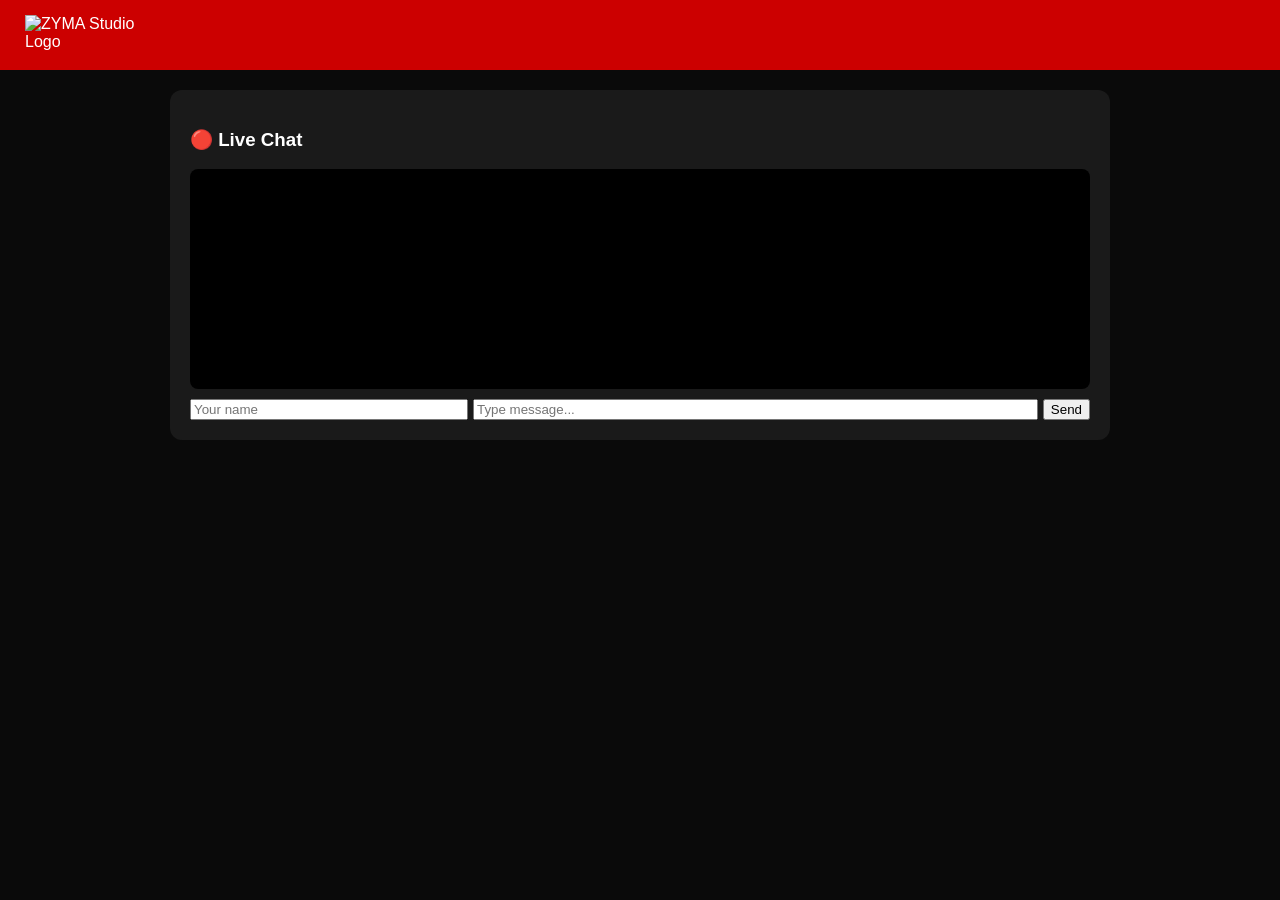
==== index.html @ 3df5dd33 "update" ====
<!DOCTYPE html>
<html lang="en">
<head>
    <meta charset="UTF-8">
    <meta name="viewport" content="width=device-width, initial-scale=1.0">
    <title>ZYMA TV - LIVE | Abuja</title>
</a>

<header>
    <img src="zyma_studio_logo.png" alt="ZYMA Studio Logo"  style="width: 120px">
</header>
    <style>
        body{margin:0;font-family:Arial;background:#0a0a0a;color:white}
        header{background:#c00;padding:15px 25px;display:flex;align-items:center;gap:15px;justify-content:space-between}
        header h1{margin:0;font-size:22px;letter-spacing:2px}
        .live-badge{background:white;color:#c00;padding:5px 15px;border-radius:20px;font-weight:bold;animation:blink 1s infinite}
        @keyframes blink{0%,100%{opacity:1}50%{opacity:0.5}}
        .player-box{padding:20px;max-width:900px;margin:auto}
        iframe{width:100%;height:500px;border-radius:12px;border:2px solid #333}
        #liveTitle{color:#ffcc00;margin-top:15px}
        .schedule{max-width:900px;margin:20px auto;background:#1a1a1a;padding:20px;border-radius:12px}
        .program{padding:12px;border-bottom:1px solid #333;display:flex;justify-content:space-between}
        .program.live{color:#00ff00;font-weight:bold}
        img{height:40px}
    </style>
</head>
<body>
<div class="schedule">
  <h3>🔴 Live Chat</h3>
  <div id="chatBox" style="height:200px;overflow-y:auto;background:#000;padding:10px;border-radius:8px"></div>
  <div style="display:flex;gap:5px;margin-top:10px">
    <input id="chatName" placeholder="Your name" style="width:30%">
    <input id="chatText" placeholder="Type message..." style="flex:1">
    <button onclick="sendChat()">Send</button>
  </div>
</div>
    <script src="app.js"></script>
</body>
</html>
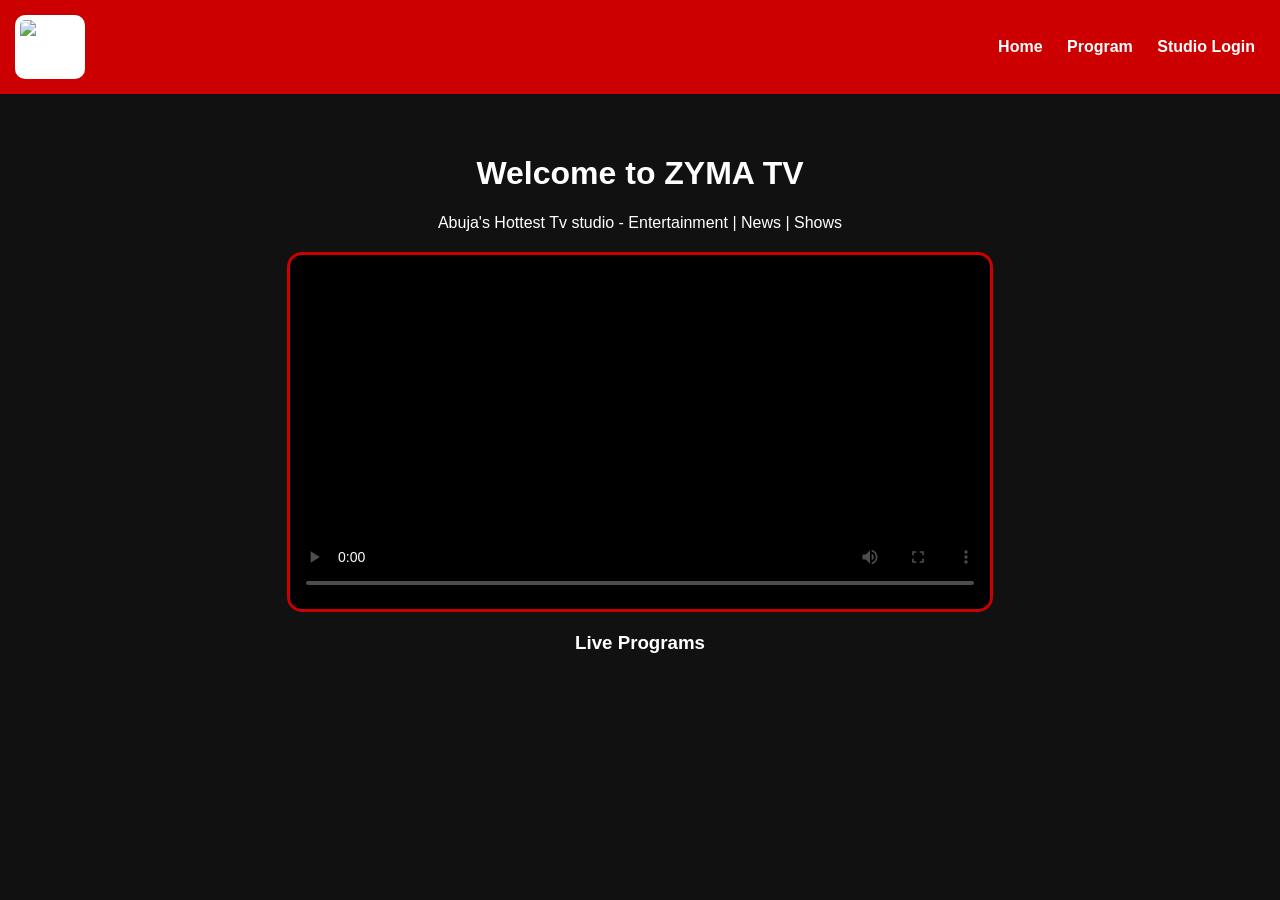
==== commit 5307935a: "ZYMA TV complete website" ====
--- a/index.html
+++ b/index.html
@@ -1,39 +1,78 @@
 <!DOCTYPE html>
-<html lang="en">
-<head>
-    <meta charset="UTF-8">
-    <meta name="viewport" content="width=device-width, initial-scale=1.0">
-    <title>ZYMA TV - LIVE | Abuja</title>
-</a>
+<html>
+    <head>
+        <title>ZYMA TV - Abuja No.11 Studio</title>
+        <meta name="viewport" content="width=device-width,initial-scale=1.0">
+        <style>
+        body {
+            margin: 0;
+            font-family: Arial;
+            background: #111;
+            color: white;
+            text-align: center;
+        }
 
-<header>
-    <img src="zyma_studio_logo.png" alt="ZYMA Studio Logo"  style="width: 120px">
-</header>
-    <style>
-        body{margin:0;font-family:Arial;background:#0a0a0a;color:white}
-        header{background:#c00;padding:15px 25px;display:flex;align-items:center;gap:15px;justify-content:space-between}
-        header h1{margin:0;font-size:22px;letter-spacing:2px}
-        .live-badge{background:white;color:#c00;padding:5px 15px;border-radius:20px;font-weight:bold;animation:blink 1s infinite}
-        @keyframes blink{0%,100%{opacity:1}50%{opacity:0.5}}
-        .player-box{padding:20px;max-width:900px;margin:auto}
-        iframe{width:100%;height:500px;border-radius:12px;border:2px solid #333}
-        #liveTitle{color:#ffcc00;margin-top:15px}
-        .schedule{max-width:900px;margin:20px auto;background:#1a1a1a;padding:20px;border-radius:12px}
-        .program{padding:12px;border-bottom:1px solid #333;display:flex;justify-content:space-between}
-        .program.live{color:#00ff00;font-weight:bold}
-        img{height:40px}
-    </style>
-</head>
-<body>
-<div class="schedule">
-  <h3>🔴 Live Chat</h3>
-  <div id="chatBox" style="height:200px;overflow-y:auto;background:#000;padding:10px;border-radius:8px"></div>
-  <div style="display:flex;gap:5px;margin-top:10px">
-    <input id="chatName" placeholder="Your name" style="width:30%">
-    <input id="chatText" placeholder="Type message..." style="flex:1">
-    <button onclick="sendChat()">Send</button>
-  </div>
-</div>
-    <script src="app.js"></script>
-</body>
+            header {
+                background: #c00;
+                padding: 15px;
+                display: flex;
+                align-items: center;
+                justify-content: space-between;
+            }
+
+                header img {
+                    width: 60px;
+                    background: white;
+                    border-radius: 10px;
+                    padding: 5px;
+                }
+
+                    nav a {
+                        color: white;
+                        margin: 0px 10px;
+                        text-decoration: none;
+                        font-weight: bold;
+                }
+
+                        .hero {
+                            padding: 40px 20px;
+                        }
+
+                            .video-box {
+                                max-width: 700px;
+                                margin: 20px auto;
+                                background: black;
+                                border-radius: 15px;
+                                overflow: hidden;
+                                border: 3px solid #c00
+                            }
+                            
+
+        </style>
+    </head>
+
+    <body>
+        <header>
+            <img src="zyma.png" alt="tv-studio-app">
+            <nav><a href="index.html">Home</a>
+                <a href="programs.html">Program</a>
+                <a href="studio.html">Studio Login</a>
+            </nav>
+        </header>
+
+        <div class="hero">
+            <h1>Welcome to ZYMA TV</h1>
+            <p>Abuja's Hottest Tv studio - Entertainment | News | Shows</p>
+            <div class="video-box">
+                <video id="mainVideo" controls width="100%" poster="zyma.png"></video>
+            </div>
+            <h3>Live Programs</h3>
+        </div>
+        <script>
+            fetch('http://localhost:5000/videos').then(r=>r.json()).then(videos=>{
+                if(videos.length>0)
+                document.getElementById('mainVideo').src='http://localhost:5000'+vidoes[0].url
+            })
+        </script>
+    </body>
 </html>
